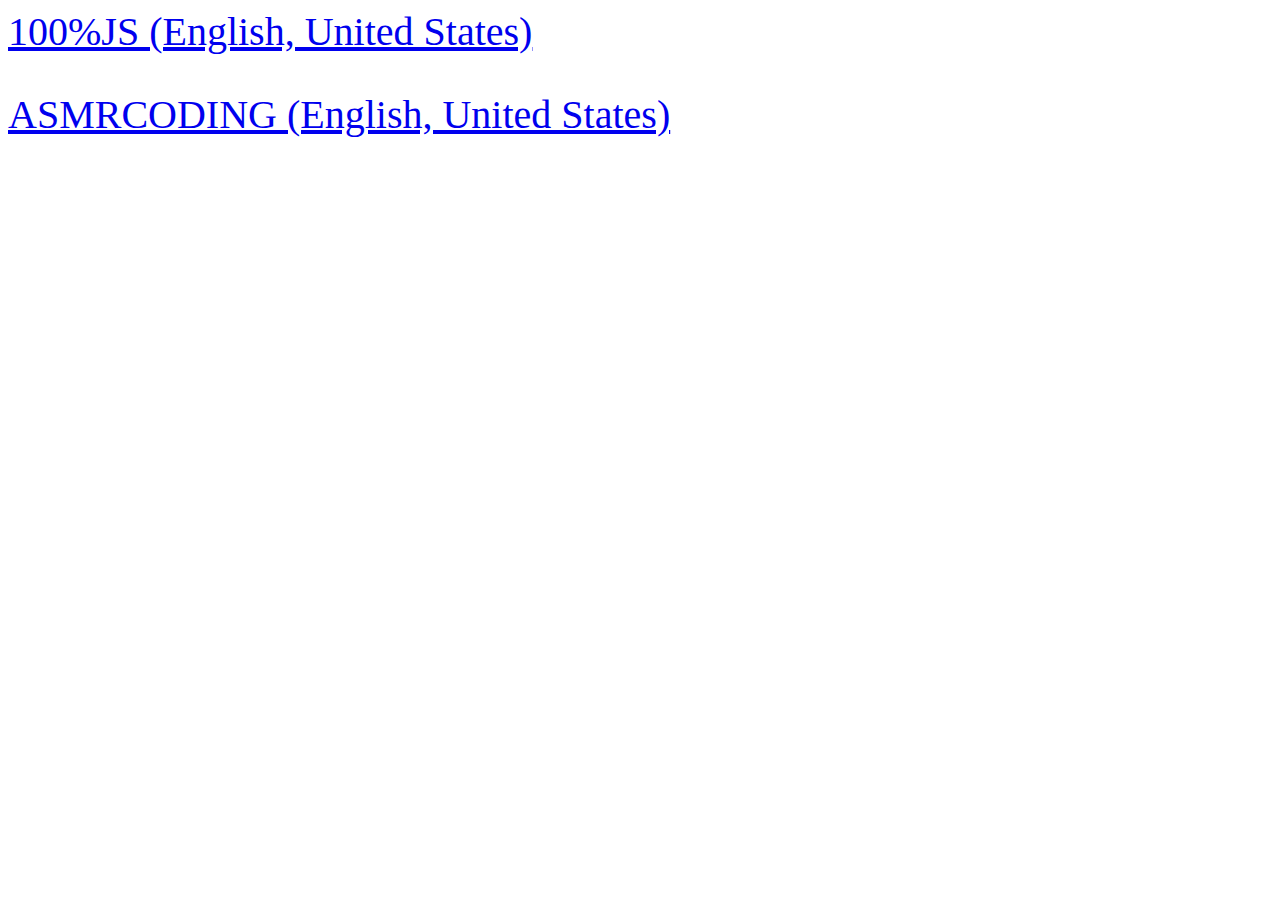
==== index.html @ 2bb0da44 "Add files via upload" ====
<!DOCTYPE html>
<html lang="en">
<head>
    <meta charset="UTF-8">
    <meta name="viewport" content="width=device-width, initial-scale=1.0">
    <title>Home | AsmrProg</title>
</head>
<body>
    <a style="font-size: 40px;" href="/en-us/100js/100js.html">100%JS (English, United States)</a>
    <br>
    <br>
    <br>
    <a style="font-size: 40px;" href="/en-us/asmrcoding/asmrcoding.html">ASMRCODING (English, United States)</a>
</body>
</html>
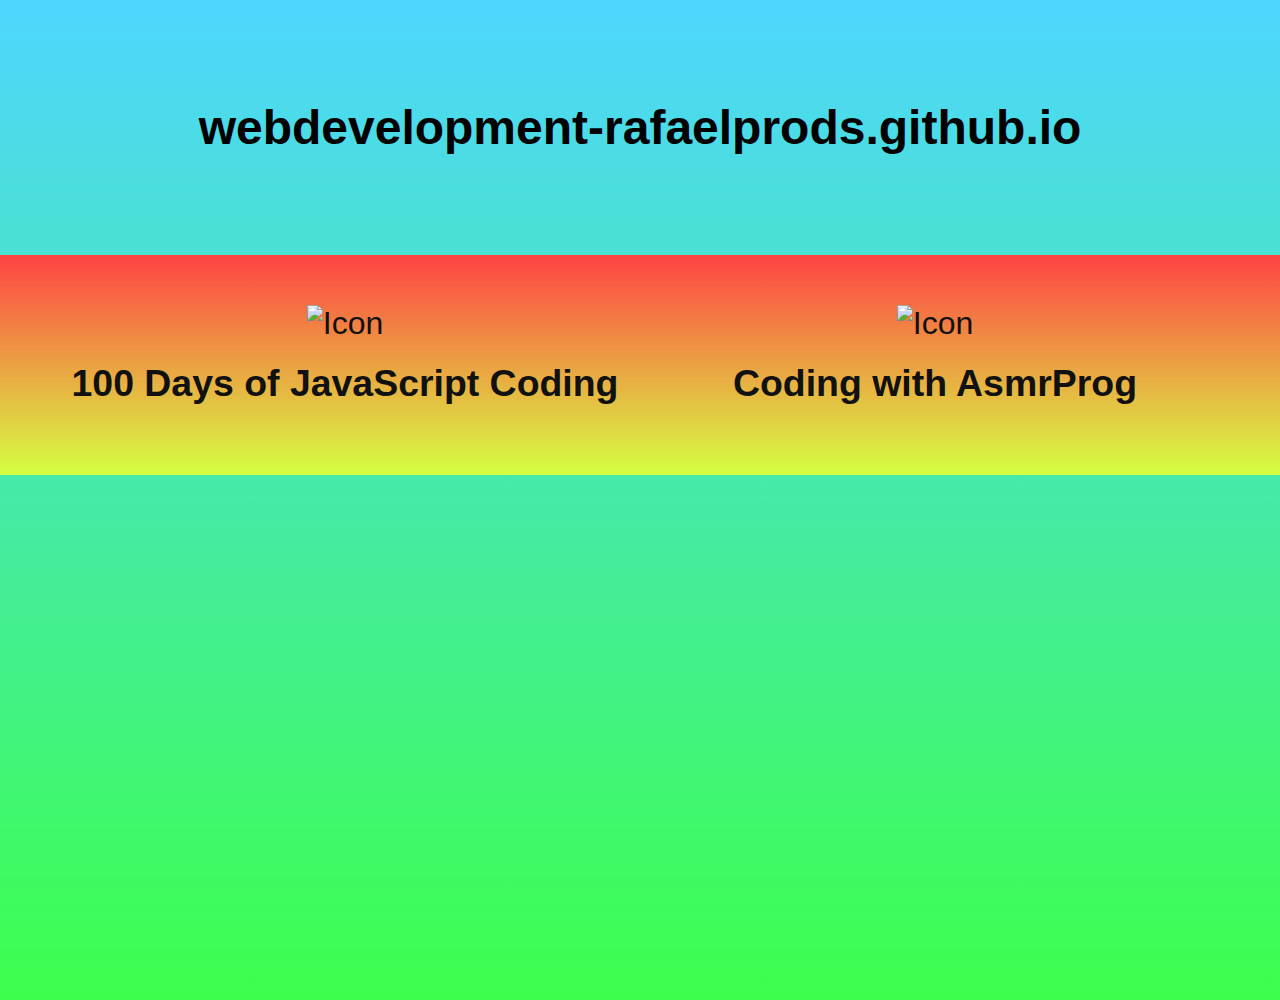
==== commit 40bc8ff6: "Add files via upload" ====
--- a/index.html
+++ b/index.html
@@ -4,12 +4,23 @@
     <meta charset="UTF-8">
     <meta name="viewport" content="width=device-width, initial-scale=1.0">
     <title>Home | AsmrProg</title>
+    <link rel="stylesheet" href="/css/index.css">
 </head>
 <body>
-    <a style="font-size: 40px;" href="/en-us/100js/100js.html">100%JS (English, United States)</a>
-    <br>
-    <br>
-    <br>
-    <a style="font-size: 40px;" href="/en-us/asmrcoding/asmrcoding.html">ASMRCODING (English, United States)</a>
+    <h2>webdevelopment-rafaelprods.github.io</h2>
+    <div class="elements">
+        <a href="/en-us/100js/100js.html">
+            <div class="category left">
+                <img src="/assets/media/100js/favicon.ico" alt="Icon">
+                <h3>100 Days of JavaScript Coding</h3>
+            </div>
+        </a>
+        <a href="/en-us/asmrcoding/asmrcoding.html">
+            <div class="category right">
+                <img src="/assets/media/asmrcoding/favicon.ico" alt="Icon">
+                <h3>Coding with AsmrProg</h3>
+            </div>
+        </a>
+    </div>
 </body>
 </html>--- a/css/index.css
+++ b/css/index.css
@@ -0,0 +1,42 @@
+*{
+    padding: 0;
+    margin: 0;
+    font-family: sans-serif;
+}
+body{
+    font-size: 32px;
+    height: 100vh;
+    background: linear-gradient(0deg, #3cff4c, #4ed6ff);
+}
+h2{
+    margin: 100px;
+    text-align: center;
+    transition: 1s all;
+}
+h2:hover{
+    color: whitesmoke;
+    transition: 1s all;
+}
+.elements{
+    display: grid;
+    grid-template-columns: repeat(2, 1fr);
+    background: linear-gradient(0deg, #d6ff42, #ff4444);
+    padding: 50px;
+}
+.category{
+    justify-content: center;
+    align-items: center;
+    text-align: center;
+    transition: 1s all;
+}
+.category:hover {
+    transform: scale(1.1);
+    transition: 1s all;
+}
+h3{
+    margin: 20px;
+}
+a{
+    text-decoration: none;
+    color: #111111;
+}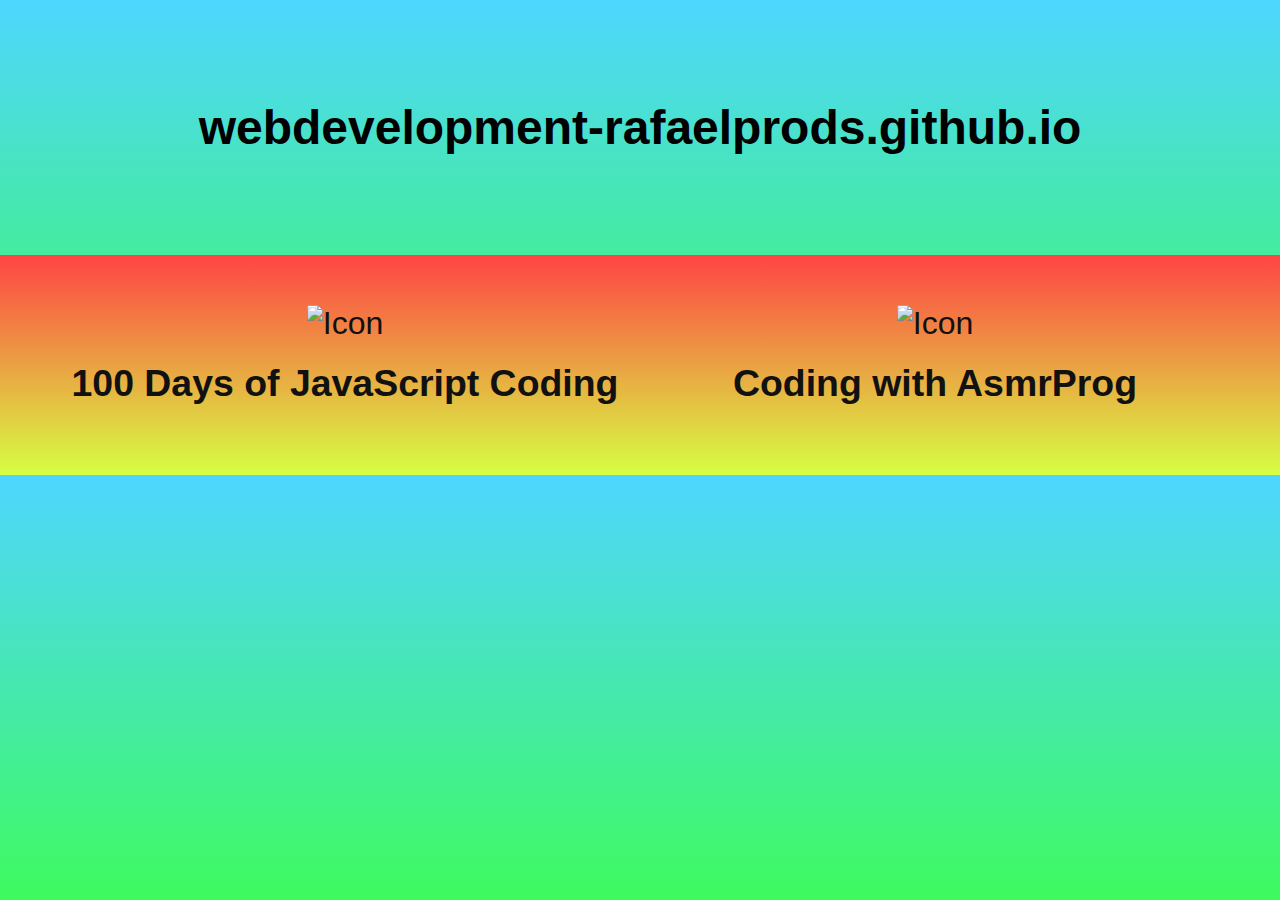
==== commit 8547eb3d: "Add files via upload" ====
--- a/index.html
+++ b/index.html
@@ -3,7 +3,7 @@
 <head>
     <meta charset="UTF-8">
     <meta name="viewport" content="width=device-width, initial-scale=1.0">
-    <title>Home | AsmrProg</title>
+    <title>WebDev by RafaelProds</title>
     <link rel="stylesheet" href="/css/index.css">
 </head>
 <body>
--- a/css/index.css
+++ b/css/index.css
@@ -5,7 +5,7 @@
 }
 body{
     font-size: 32px;
-    height: 100vh;
+    height: 100%;
     background: linear-gradient(0deg, #3cff4c, #4ed6ff);
 }
 h2{
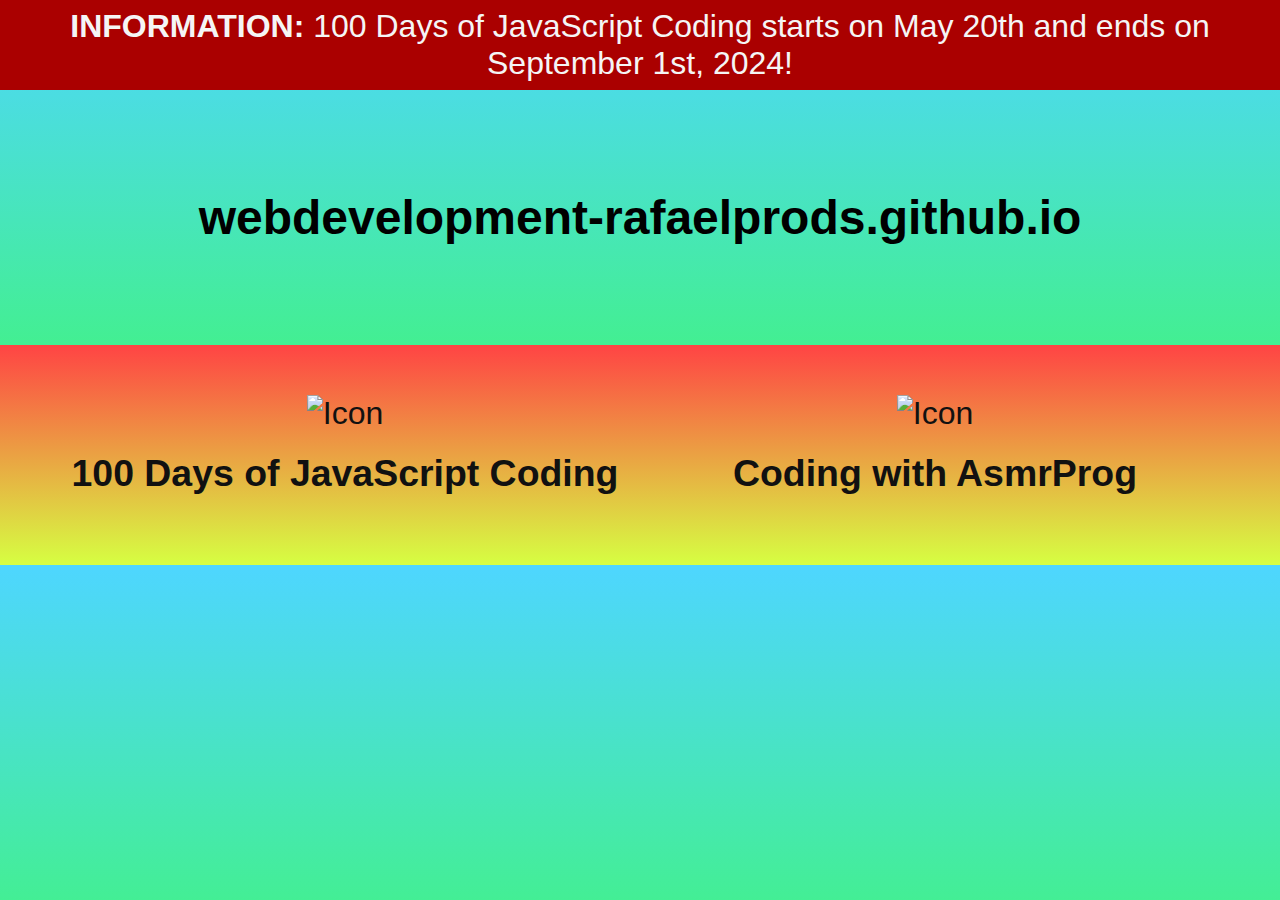
==== commit 22666987: "Add files via upload" ====
--- a/index.html
+++ b/index.html
@@ -5,8 +5,12 @@
     <meta name="viewport" content="width=device-width, initial-scale=1.0">
     <title>WebDev by RafaelProds</title>
     <link rel="stylesheet" href="/css/index.css">
+    <link rel="shortcut icon" href="/assets/media/asmrcoding/favicon.ico" type="image/x-icon">
 </head>
 <body>
+
+    <div style="display: flex; justify-content: center; text-align: center; align-items: center; background: #aa0000; color: #f5f5f5; height: 10vh;" class="banner"><p><span style="font-weight: 600;">INFORMATION:</span> 100 Days of JavaScript Coding starts on May 20th and ends on September 1st, 2024!</p></div>
+
     <h2>webdevelopment-rafaelprods.github.io</h2>
     <div class="elements">
         <a href="/en-us/100js/100js.html">
